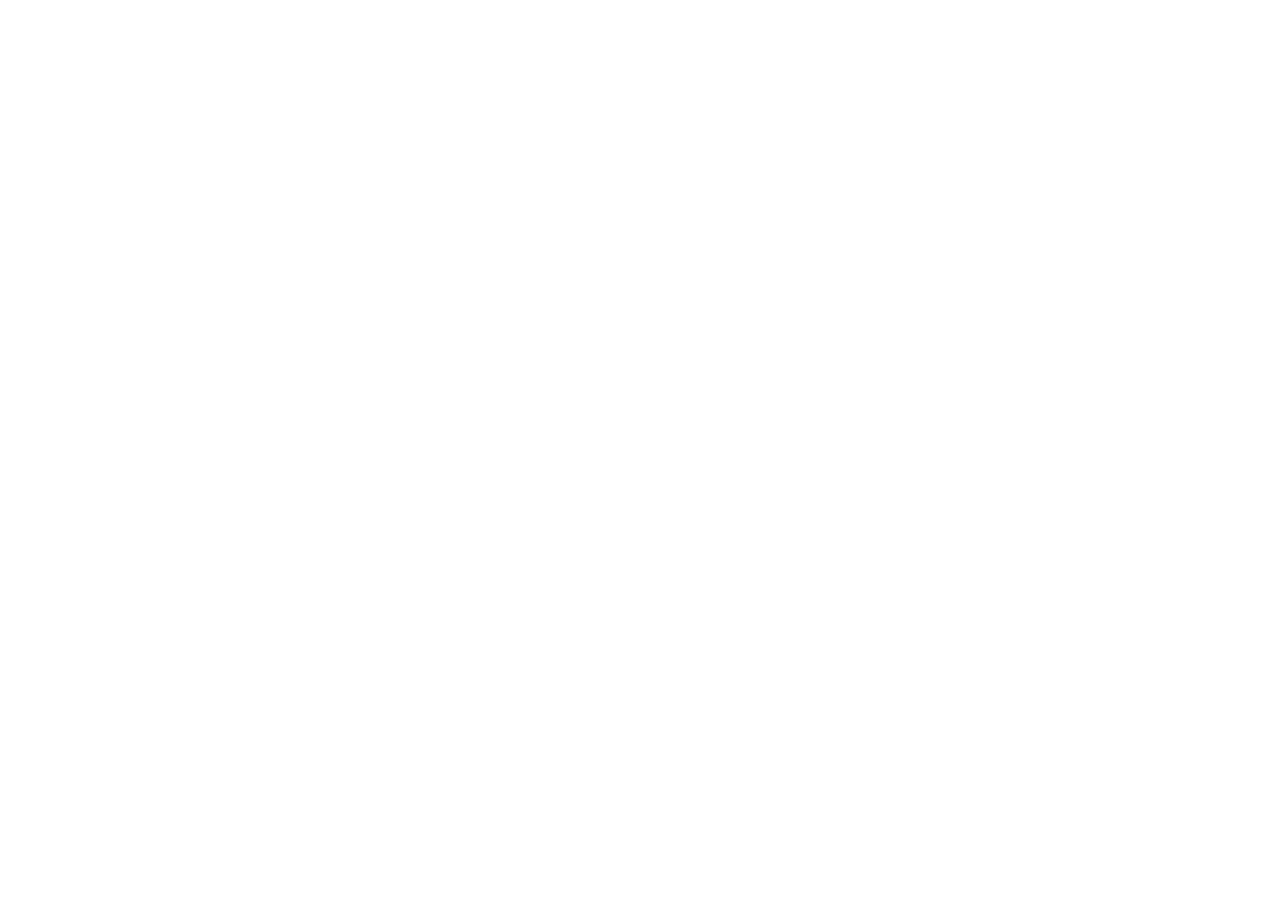
==== index.html @ e4cee1b3 "version-1" ====
<!DOCTYPE html>
<html lang="en">
<head>
    <meta charset="UTF-8">
    <meta http-equiv="X-UA-Compatible" content="IE=edge">
    <meta name="viewport" content="width=device-width, initial-scale=1.0">
    <title>Document</title>
</head>
<body>
    
</body>
</html>
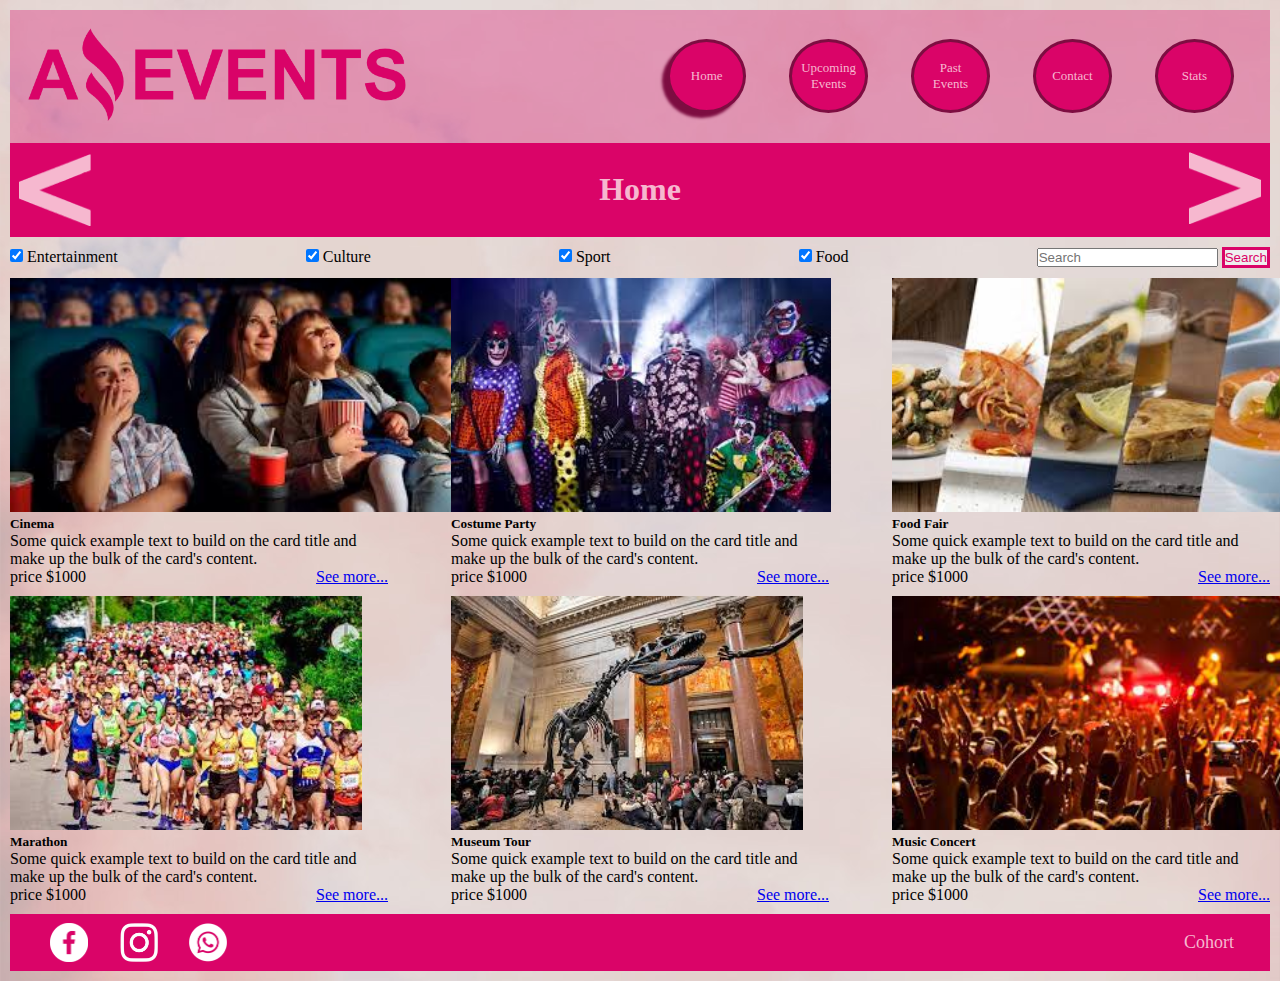
==== commit 93115169: "version-1" ====
--- a/index.html
+++ b/index.html
@@ -4,9 +4,129 @@
     <meta charset="UTF-8">
     <meta http-equiv="X-UA-Compatible" content="IE=edge">
     <meta name="viewport" content="width=device-width, initial-scale=1.0">
-    <title>Document</title>
+    <title>Amazing Events</title>
+    <link rel="shortcut icon" href="./images/favicon.ico.png">
+    <link href="https://cdn.jsdelivr.net/npm/bootstrap@5.3.0-alpha1/dist/css/bootstrap.min.css" rel="stylesheet" integrity="sha384-GLhlTQ8iRABdZLl6O3oVMWSktQOp6b7In1Zl3/Jr59b6EGGoI1aFkw7cmDA6j6gD" crossorigin="anonymous">
+    <link rel="stylesheet" type="text/css" href="css/style.css">
 </head>
 <body>
-    
+    <header>
+        <figure>
+            <img id="logo" src="./images/logo.png" alt="Logo">
+        </figure>
+        <nav>
+            <a id="posicion" href="#">Home</a>
+            <a href="./upcoming.html">Upcoming Events</a>
+            <a href="./past.html">Past Events</a>
+            <a href="./contact.html">Contact</a>
+            <a href="./stats.html">Stats</a>
+        </nav>
+    </header>
+    <main>
+        <div id="titulo">
+            <img id="izq" src="./images/izq.png" alt="izq">
+            <h1>Home</h1>
+            <a href="./upcoming.html"><img id="der" src="./images/der.png" alt="der"></a>
+        </div>
+        <section id="filter">
+            <div class="form-check form-switch">
+                <input class="form-check-input" type="checkbox" role="switch" id="flexSwitchCheckDefault" checked>
+                <label class="form-check-label" for="flexSwitchCheckDefault">Entertainment</label>
+            </div>
+            <div class="form-check form-switch">
+                <input class="form-check-input" type="checkbox" role="switch" id="flexSwitchCheckChecked" checked>
+                <label class="form-check-label" for="flexSwitchCheckChecked">Culture</label>
+            </div>
+            <div class="form-check form-switch">
+                <input class="form-check-input" type="checkbox" role="switch" id="flexSwitchCheckChecked" checked>
+                <label class="form-check-label" for="flexSwitchCheckChecked">Sport</label>
+            </div>
+            <div class="form-check form-switch">
+                <input class="form-check-input" type="checkbox" role="switch" id="flexSwitchCheckChecked" checked>
+                <label class="form-check-label" for="flexSwitchCheckChecked">Food</label>
+            </div>
+            <form class="d-flex" role="search">
+                <input class="form-control me-2" type="search" placeholder="Search" aria-label="Search">
+                <button class="btn btn-outline-success" type="submit">Search</button>
+            </form>
+        </section>
+        <section id="cards">
+            <div class="card">
+                <img src="./images/Cinema.jpg" class="card-img-top" alt="...">
+                <div class="card-body">
+                  <h5 class="card-title">Cinema</h5>
+                  <p class="card-text">Some quick example text to build on the card title and make up the bulk of the card's content.</p>
+                  <div class="price">
+                    <p>price $1000</p>
+                    <a href="./details.html" class="btn btn-primary">See more...</a>
+                  </div>
+                </div>
+            </div>
+            <div class="card">
+                <img src="./images/Costume_Party.jpg" class="card-img-top" alt="...">
+                <div class="card-body">
+                    <h5 class="card-title">Costume Party</h5>
+                    <p class="card-text">Some quick example text to build on the card title and make up the bulk of the card's content.</p>
+                    <div class="price">
+                        <p>price $1000</p>
+                        <a href="./details.html" class="btn btn-primary">See more...</a>
+                    </div>
+                </div>
+            </div>
+            <div class="card">
+                <img src="./images/Food_Fair.jpg" class="card-img-top" alt="...">
+                <div class="card-body">
+                    <h5 class="card-title">Food Fair</h5>
+                    <p class="card-text">Some quick example text to build on the card title and make up the bulk of the card's content.</p>
+                    <div class="price">
+                        <p>price $1000</p>
+                        <a href="./details.html" class="btn btn-primary">See more...</a>
+                    </div>
+                </div>
+            </div>
+            <div class="card">
+                <img src="./images/Marathon.jpg" class="card-img-top" alt="...">
+                <div class="card-body">
+                    <h5 class="card-title">Marathon</h5>
+                    <p class="card-text">Some quick example text to build on the card title and make up the bulk of the card's content.</p>
+                    <div class="price">
+                        <p>price $1000</p>
+                        <a href="./details.html" class="btn btn-primary">See more...</a>
+                    </div>
+                </div>
+            </div>
+            <div class="card">
+                <img src="./images/Museum_Tour.jpg" class="card-img-top" alt="...">
+                <div class="card-body">
+                    <h5 class="card-title">Museum Tour</h5>
+                    <p class="card-text">Some quick example text to build on the card title and make up the bulk of the card's content.</p>
+                    <div class="price">
+                        <p>price $1000</p>
+                        <a href="./details.html" class="btn btn-primary">See more...</a>
+                    </div>
+                </div>
+            </div>
+            <div class="card">
+                <img src="./images/Music_Concert.jpg" class="card-img-top" alt="...">
+                <div class="card-body">
+                    <h5 class="card-title">Music Concert</h5>
+                    <p class="card-text">Some quick example text to build on the card title and make up the bulk of the card's content.</p>
+                    <div class="price">
+                        <p>price $1000</p>
+                        <a href="./details.html" class="btn btn-primary">See more...</a>
+                    </div>
+                </div>
+            </div>
+        </section>
+    </main>
+    <footer>
+        <figure>
+            <img src="./images/facebook.png" alt="face">
+            <img src="./images/instagram.png" alt="ista">
+            <img src="./images/whatsapp.png" alt="wp">
+        </figure>
+        <p>Cohort</p>
+    </footer>
+    <script src="https://cdn.jsdelivr.net/npm/bootstrap@5.3.0-alpha1/dist/js/bootstrap.bundle.min.js" integrity="sha384-w76AqPfDkMBDXo30jS1Sgez6pr3x5MlQ1ZAGC+nuZB+EYdgRZgiwxhTBTkF7CXvN" crossorigin="anonymous"></script>
 </body>
 </html>--- a/css/style.css
+++ b/css/style.css
@@ -0,0 +1,122 @@
+/* -----------Estilos generales----------- */
+*{
+    padding: 0;
+    margin: 0;
+    box-sizing: border-box;
+}
+body{
+    background-image: url(../images/fondo.jpeg);
+    background-size: cover;
+}
+header{
+    display: flex;
+    justify-content: space-between;
+    margin: 10px 10px 0 10px;
+    align-items: center;
+    background-color: rgba(218, 4, 104, 0.32);
+}
+header> figure{
+    width: 30%;
+    margin: 2vh;
+}
+#logo{
+    width: 100%;
+    
+}
+nav{
+    display: flex;
+    flex-wrap: wrap;
+    justify-content: space-between;
+    width: 45%;
+    margin-right: 4vh;
+}
+nav> a{
+    text-decoration: none;
+    border: solid rgba(125, 13, 65, 1);
+    border-radius: 51%;
+    padding: 2vh;
+    background-color: rgba(218, 4, 104, 1);
+    color: rgba(246, 184, 207, 1);
+    font-size: small;
+    width: 14%;
+    display: flex;
+    justify-content: center;
+    align-items: center;
+    text-align: center;
+}
+#posicion{
+    box-shadow: -5px 5px 3px rgb(125, 13, 65)
+}
+#titulo{
+    background-color: rgb(218, 4, 104);
+    margin: 0 10px 10px 10px;
+    display: flex;
+    justify-content: space-between;
+    align-items: center;
+    color: rgba(246, 184, 207, 1);
+}
+#der, #izq{
+    width: 8vh;
+    height: 8vh;
+    margin: 1vh;
+}
+footer{
+    background-color: rgb(218, 4, 104);
+    display: flex;
+    margin: 10px;
+
+}
+footer{
+    display: flex;
+    justify-content: space-between;
+}
+footer> figure{
+    width: 19%;
+    margin: 1vh 0 1vh 1vh ;
+    display: flex;
+    justify-content: space-evenly;
+}
+footer> figure> img{
+    width: 16%;
+}
+footer> p{
+    margin: 0 4vh 0 0;
+    display: flex;
+    align-items: center;
+    color: rgb(246, 184, 207);
+    font-size: large;
+}
+
+/* -----------Home----------- */
+#cards{
+    margin: 10px;
+    display: flex;
+    flex-wrap: wrap;
+    justify-content: space-between;
+    gap: 10px;
+}
+.card{
+    width: 30%;
+}
+.card-img-top{
+    height: 26vh;
+}
+.price{
+    display: flex;
+    justify-content: space-between;
+}
+.price> p{
+    margin: 0;
+    display: flex;
+    align-items: center;
+}
+#filter{
+    margin: 10px;
+    display: flex;
+    justify-content: space-between;
+    align-items: center;
+}
+.btn-outline-success{
+    border: solid rgb(218, 4, 104);
+    color: rgb(218, 4, 104);
+}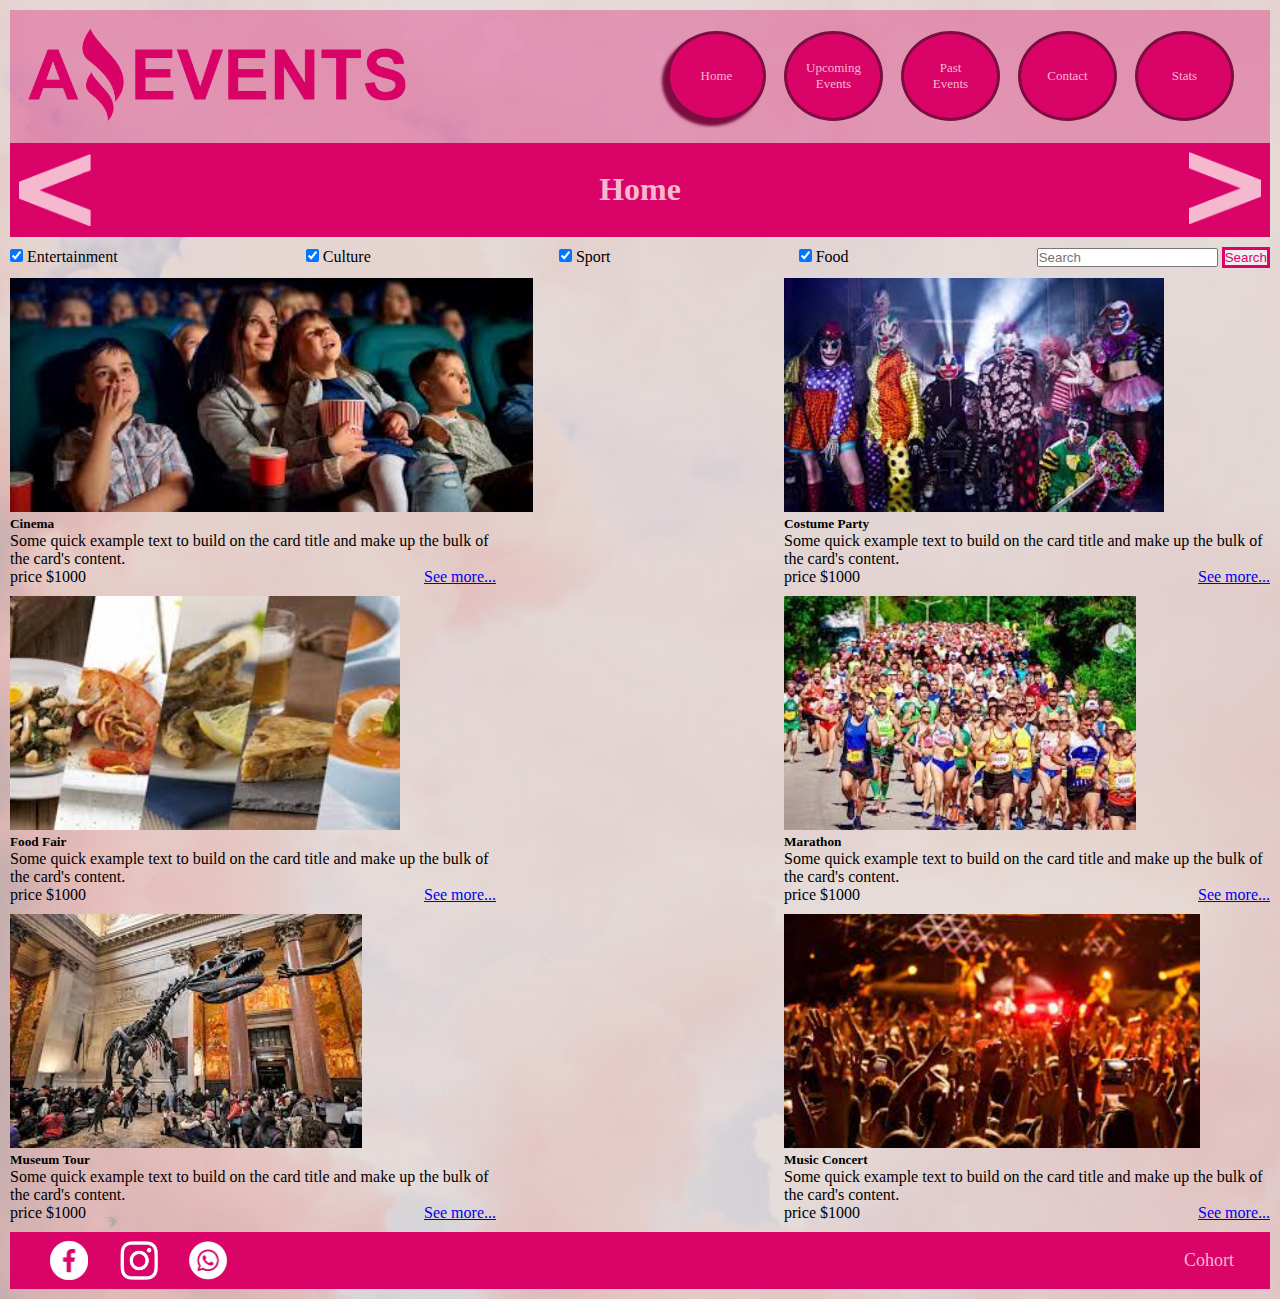
==== commit 239deef8: "version-2" ====
--- a/index.html
+++ b/index.html
@@ -128,5 +128,7 @@
         <p>Cohort</p>
     </footer>
     <script src="https://cdn.jsdelivr.net/npm/bootstrap@5.3.0-alpha1/dist/js/bootstrap.bundle.min.js" integrity="sha384-w76AqPfDkMBDXo30jS1Sgez6pr3x5MlQ1ZAGC+nuZB+EYdgRZgiwxhTBTkF7CXvN" crossorigin="anonymous"></script>
+    <script src="./scripts/data.js"></script>
+    <script src="./scripts/index.js"></script>
 </body>
 </html>--- a/css/style.css
+++ b/css/style.css
@@ -38,7 +38,8 @@
     background-color: rgba(218, 4, 104, 1);
     color: rgba(246, 184, 207, 1);
     font-size: small;
-    width: 14%;
+    width: 11vh;
+    height: 10vh;
     display: flex;
     justify-content: center;
     align-items: center;
@@ -96,7 +97,7 @@
     gap: 10px;
 }
 .card{
-    width: 30%;
+    width: 54vh;
 }
 .card-img-top{
     height: 26vh;
@@ -119,4 +120,63 @@
 .btn-outline-success{
     border: solid rgb(218, 4, 104);
     color: rgb(218, 4, 104);
+}
+/* -----------Contact----------- */
+.mb-3, .col-12{
+    margin: 10px;
+}
+.col-12{
+    display: flex;
+    justify-content: flex-end;
+    width: 91%;
+}
+/* -----------Stats----------- */
+table{
+    margin: 10px;
+    text-align: center;
+    border: solid rgba(125, 13, 65, 1);
+}
+thead{
+    background-color: rgba(218, 4, 104, 0.1);
+    border-bottom: solid rgba(125, 13, 65, 1);
+    border-top: solid rgba(125, 13, 65, 1);
+    height: 32px;
+}
+td{
+    border-left: solid rgba(125, 13, 65, 1);
+    height: 32px;
+    width: 30%;
+}
+/* -----------Media queries----------- */
+@media only screen and (min-width: 320px) and (max-width:425px){
+    header{
+        flex-direction: column;
+        margin: 0;
+    }
+    header> figure{
+        width: 50%;
+    }
+    nav{
+        width: 90%;
+        margin-right: 0;
+        justify-content: space-around;
+    }
+    #titulo{
+        margin: 0;
+    }
+    #filter{
+        display: flex;
+        flex-wrap: wrap;
+        justify-content: space-evenly;
+    }
+    footer> figure{
+        width: 20%;
+        margin: 0.5vh 0 0.5vh 0.5vh;
+    }
+    footer> figure> img{
+        width: 27%;
+    }
+    footer> p{
+        margin: 0 2vh 0 0;
+    }
 }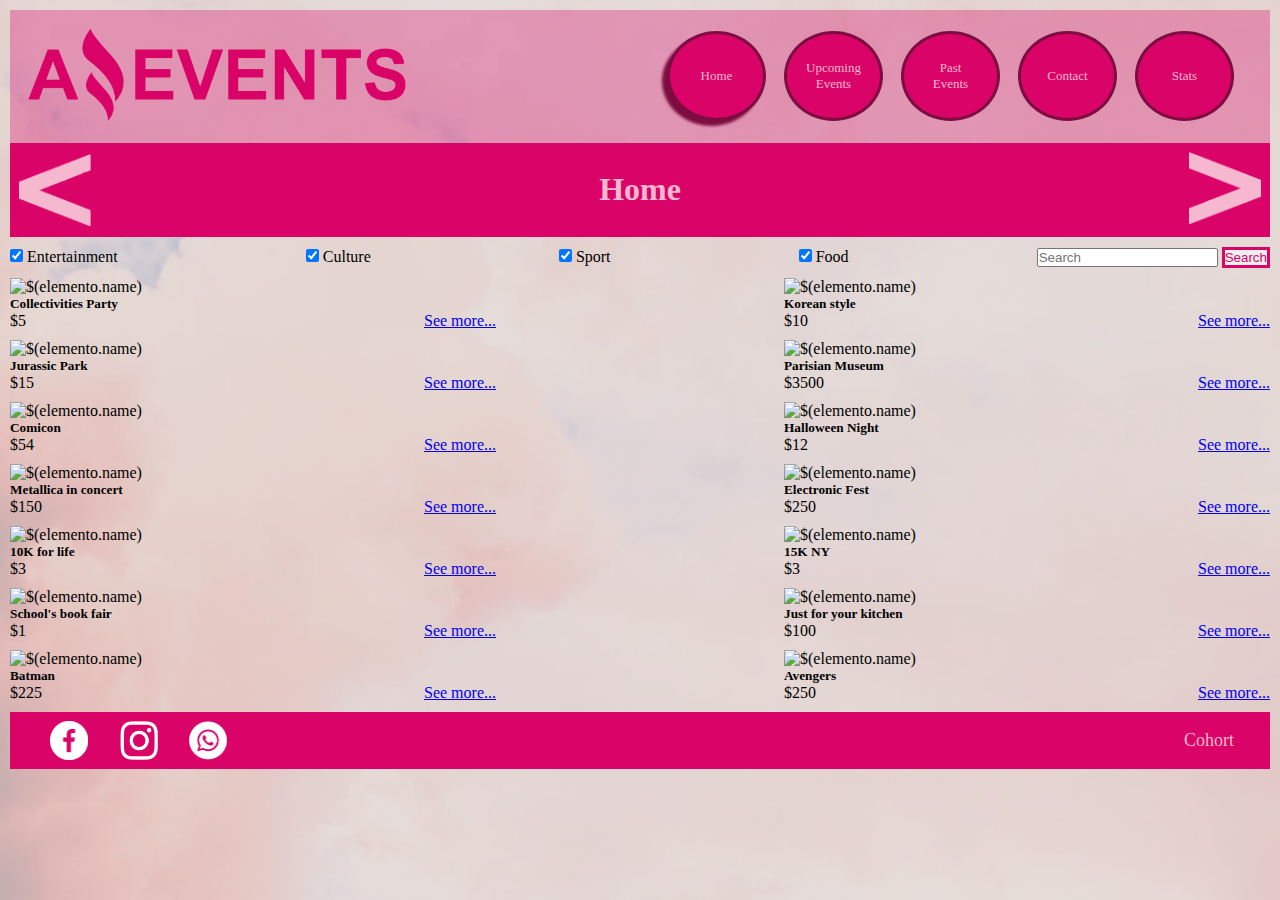
==== commit c1697b46: "version-2" ====
--- a/index.html
+++ b/index.html
@@ -51,72 +51,7 @@
             </form>
         </section>
         <section id="cards">
-            <div class="card">
-                <img src="./images/Cinema.jpg" class="card-img-top" alt="...">
-                <div class="card-body">
-                  <h5 class="card-title">Cinema</h5>
-                  <p class="card-text">Some quick example text to build on the card title and make up the bulk of the card's content.</p>
-                  <div class="price">
-                    <p>price $1000</p>
-                    <a href="./details.html" class="btn btn-primary">See more...</a>
-                  </div>
-                </div>
-            </div>
-            <div class="card">
-                <img src="./images/Costume_Party.jpg" class="card-img-top" alt="...">
-                <div class="card-body">
-                    <h5 class="card-title">Costume Party</h5>
-                    <p class="card-text">Some quick example text to build on the card title and make up the bulk of the card's content.</p>
-                    <div class="price">
-                        <p>price $1000</p>
-                        <a href="./details.html" class="btn btn-primary">See more...</a>
-                    </div>
-                </div>
-            </div>
-            <div class="card">
-                <img src="./images/Food_Fair.jpg" class="card-img-top" alt="...">
-                <div class="card-body">
-                    <h5 class="card-title">Food Fair</h5>
-                    <p class="card-text">Some quick example text to build on the card title and make up the bulk of the card's content.</p>
-                    <div class="price">
-                        <p>price $1000</p>
-                        <a href="./details.html" class="btn btn-primary">See more...</a>
-                    </div>
-                </div>
-            </div>
-            <div class="card">
-                <img src="./images/Marathon.jpg" class="card-img-top" alt="...">
-                <div class="card-body">
-                    <h5 class="card-title">Marathon</h5>
-                    <p class="card-text">Some quick example text to build on the card title and make up the bulk of the card's content.</p>
-                    <div class="price">
-                        <p>price $1000</p>
-                        <a href="./details.html" class="btn btn-primary">See more...</a>
-                    </div>
-                </div>
-            </div>
-            <div class="card">
-                <img src="./images/Museum_Tour.jpg" class="card-img-top" alt="...">
-                <div class="card-body">
-                    <h5 class="card-title">Museum Tour</h5>
-                    <p class="card-text">Some quick example text to build on the card title and make up the bulk of the card's content.</p>
-                    <div class="price">
-                        <p>price $1000</p>
-                        <a href="./details.html" class="btn btn-primary">See more...</a>
-                    </div>
-                </div>
-            </div>
-            <div class="card">
-                <img src="./images/Music_Concert.jpg" class="card-img-top" alt="...">
-                <div class="card-body">
-                    <h5 class="card-title">Music Concert</h5>
-                    <p class="card-text">Some quick example text to build on the card title and make up the bulk of the card's content.</p>
-                    <div class="price">
-                        <p>price $1000</p>
-                        <a href="./details.html" class="btn btn-primary">See more...</a>
-                    </div>
-                </div>
-            </div>
+           
         </section>
     </main>
     <footer>
--- a/css/style.css
+++ b/css/style.css
@@ -161,6 +161,9 @@
         margin-right: 0;
         justify-content: space-around;
     }
+    nav> a{
+        margin: 0.5vh;
+    }
     #titulo{
         margin: 0;
     }
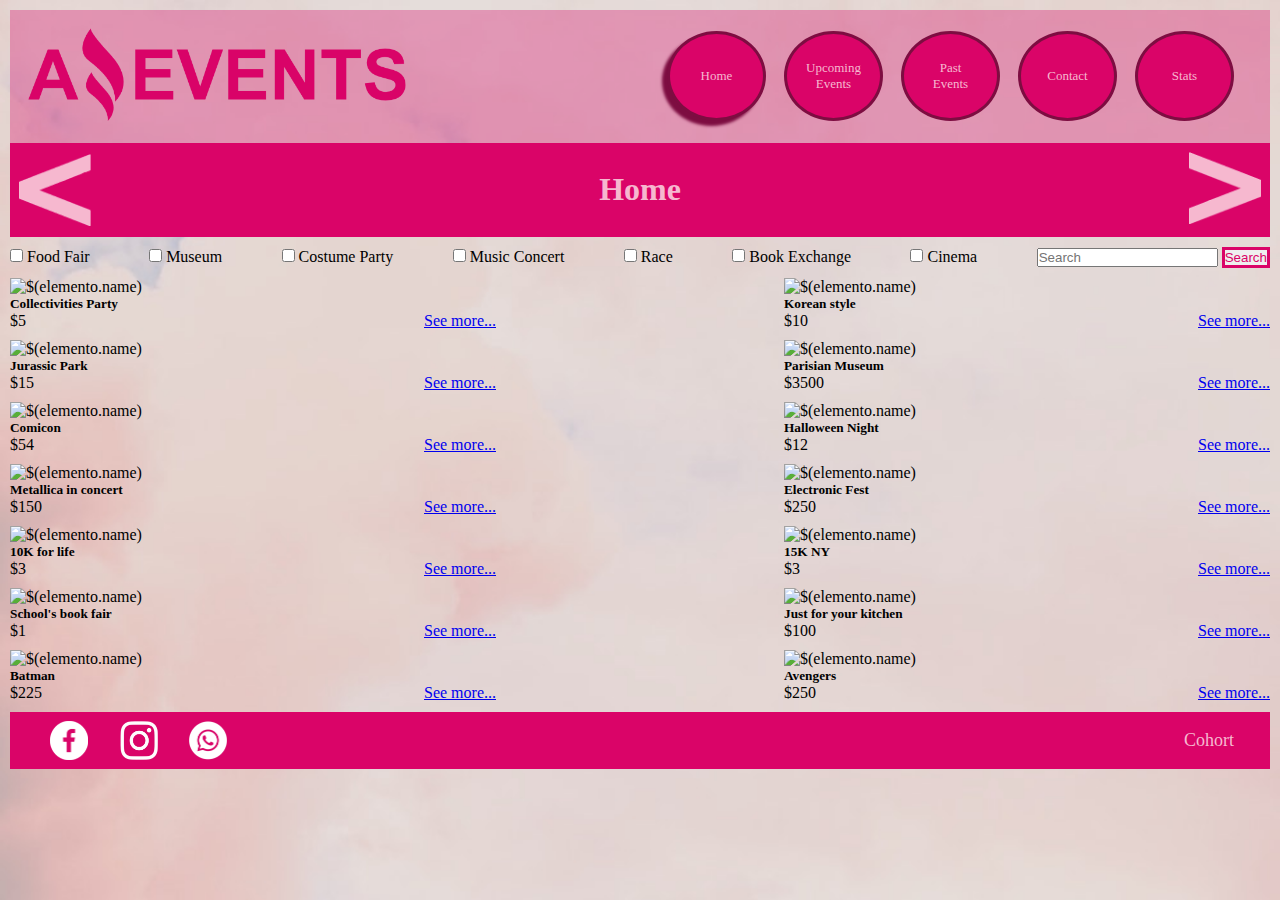
==== commit 19fb0f63: "version-3" ====
--- a/index.html
+++ b/index.html
@@ -30,20 +30,32 @@
         </div>
         <section id="filter">
             <div class="form-check form-switch">
-                <input class="form-check-input" type="checkbox" role="switch" id="flexSwitchCheckDefault" checked>
-                <label class="form-check-label" for="flexSwitchCheckDefault">Entertainment</label>
+                <input class="form-check-input" type="checkbox" role="switch" id="foodfair" value="Food Fair">
+                <label class="form-check-label" for="flexSwitchCheckDefault">Food Fair</label>
             </div>
             <div class="form-check form-switch">
-                <input class="form-check-input" type="checkbox" role="switch" id="flexSwitchCheckChecked" checked>
-                <label class="form-check-label" for="flexSwitchCheckChecked">Culture</label>
+                <input class="form-check-input" type="checkbox" role="switch" id="museum" value="Museum">
+                <label class="form-check-label" for="flexSwitchCheckChecked">Museum</label>
             </div>
             <div class="form-check form-switch">
-                <input class="form-check-input" type="checkbox" role="switch" id="flexSwitchCheckChecked" checked>
-                <label class="form-check-label" for="flexSwitchCheckChecked">Sport</label>
+                <input class="form-check-input" type="checkbox" role="switch" id="costumeparty" value="Costume Party">
+                <label class="form-check-label" for="flexSwitchCheckChecked">Costume Party</label>
             </div>
             <div class="form-check form-switch">
-                <input class="form-check-input" type="checkbox" role="switch" id="flexSwitchCheckChecked" checked>
-                <label class="form-check-label" for="flexSwitchCheckChecked">Food</label>
+                <input class="form-check-input" type="checkbox" role="switch" id="musicconcert" value="Music Concert">
+                <label class="form-check-label" for="flexSwitchCheckChecked">Music Concert</label>
+            </div>
+            <div class="form-check form-switch">
+                <input class="form-check-input" type="checkbox" role="switch" id="race" value="Race">
+                <label class="form-check-label" for="flexSwitchCheckChecked">Race</label>
+            </div>
+            <div class="form-check form-switch">
+                <input class="form-check-input" type="checkbox" role="switch" id="bookexchange" value="Book Exchange">
+                <label class="form-check-label" for="flexSwitchCheckChecked">Book Exchange</label>
+            </div>
+            <div class="form-check form-switch">
+                <input class="form-check-input" type="checkbox" role="switch" id="bookexchange" value="Cinema">
+                <label class="form-check-label" for="flexSwitchCheckChecked">Cinema</label>
             </div>
             <form class="d-flex" role="search">
                 <input class="form-control me-2" type="search" placeholder="Search" aria-label="Search">
@@ -64,6 +76,7 @@
     </footer>
     <script src="https://cdn.jsdelivr.net/npm/bootstrap@5.3.0-alpha1/dist/js/bootstrap.bundle.min.js" integrity="sha384-w76AqPfDkMBDXo30jS1Sgez6pr3x5MlQ1ZAGC+nuZB+EYdgRZgiwxhTBTkF7CXvN" crossorigin="anonymous"></script>
     <script src="./scripts/data.js"></script>
+    <script src="./scripts/main.js"></script>
     <script src="./scripts/index.js"></script>
 </body>
 </html>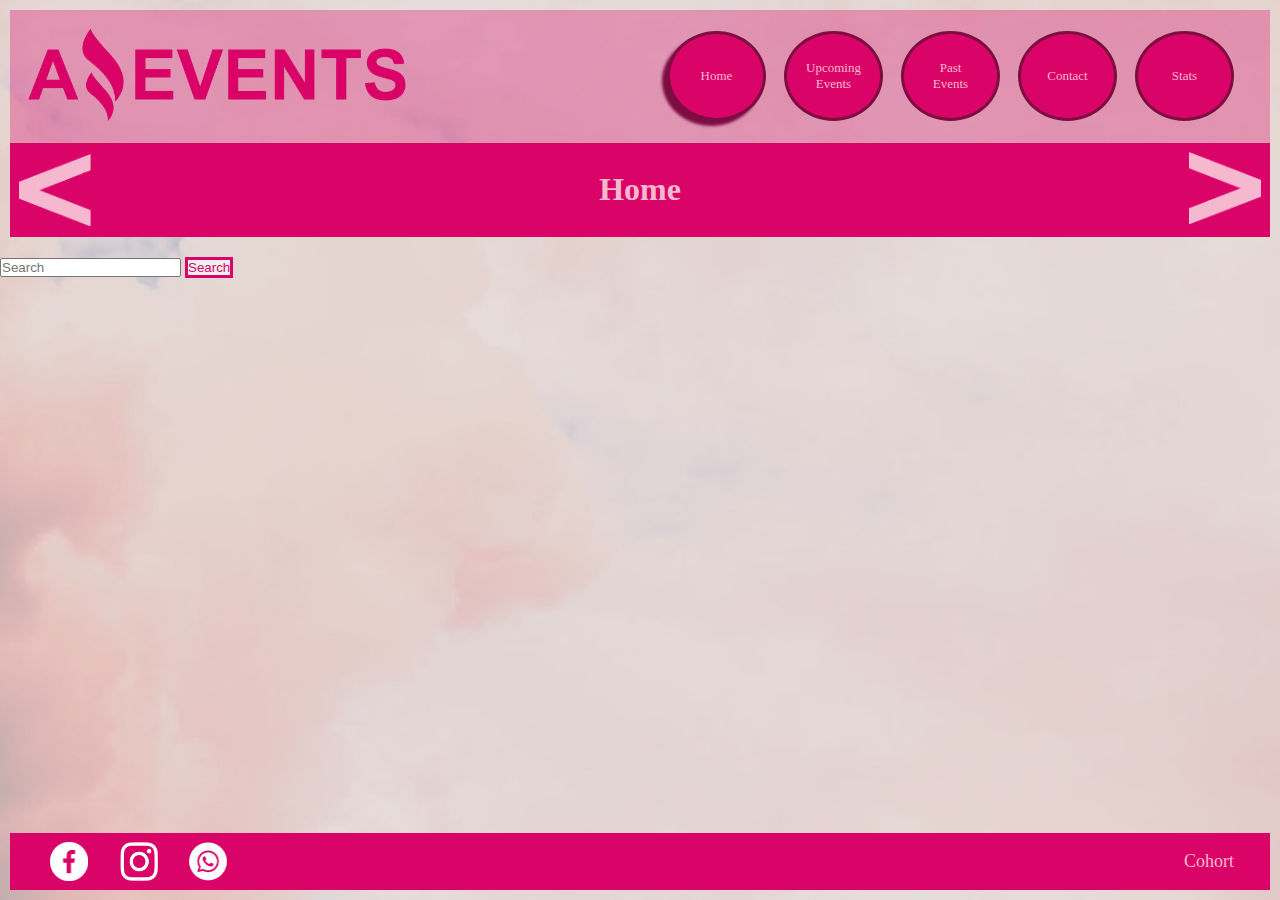
==== commit 2e567594: "version-4" ====
--- a/index.html
+++ b/index.html
@@ -28,40 +28,18 @@
             <h1>Home</h1>
             <a href="./upcoming.html"><img id="der" src="./images/der.png" alt="der"></a>
         </div>
-        <section id="filter">
-            <div class="form-check form-switch">
-                <input class="form-check-input" type="checkbox" role="switch" id="foodfair" value="Food Fair">
-                <label class="form-check-label" for="flexSwitchCheckDefault">Food Fair</label>
-            </div>
-            <div class="form-check form-switch">
-                <input class="form-check-input" type="checkbox" role="switch" id="museum" value="Museum">
-                <label class="form-check-label" for="flexSwitchCheckChecked">Museum</label>
-            </div>
-            <div class="form-check form-switch">
-                <input class="form-check-input" type="checkbox" role="switch" id="costumeparty" value="Costume Party">
-                <label class="form-check-label" for="flexSwitchCheckChecked">Costume Party</label>
-            </div>
-            <div class="form-check form-switch">
-                <input class="form-check-input" type="checkbox" role="switch" id="musicconcert" value="Music Concert">
-                <label class="form-check-label" for="flexSwitchCheckChecked">Music Concert</label>
-            </div>
-            <div class="form-check form-switch">
-                <input class="form-check-input" type="checkbox" role="switch" id="race" value="Race">
-                <label class="form-check-label" for="flexSwitchCheckChecked">Race</label>
-            </div>
-            <div class="form-check form-switch">
-                <input class="form-check-input" type="checkbox" role="switch" id="bookexchange" value="Book Exchange">
-                <label class="form-check-label" for="flexSwitchCheckChecked">Book Exchange</label>
-            </div>
-            <div class="form-check form-switch">
-                <input class="form-check-input" type="checkbox" role="switch" id="bookexchange" value="Cinema">
-                <label class="form-check-label" for="flexSwitchCheckChecked">Cinema</label>
-            </div>
-            <form class="d-flex" role="search">
-                <input class="form-control me-2" type="search" placeholder="Search" aria-label="Search">
-                <button class="btn btn-outline-success" type="submit">Search</button>
-            </form>
-        </section>
+        <div class="buscador">
+            <section id="filter">
+            
+            </section>
+            <section>
+                <form class="d-flex" role="search">
+                    <input class="form-control me-2" type="search" placeholder="Search" aria-label="Search">
+                    <button class="btn btn-outline-success" type="submit">Search</button>
+                </form>
+            </section>
+        </div>
+        
         <section id="cards">
            
         </section>
--- a/css/style.css
+++ b/css/style.css
@@ -7,6 +7,9 @@
 body{
     background-image: url(../images/fondo.jpeg);
     background-size: cover;
+    display: flex;
+    flex-direction: column;
+    min-height: 100vh;
 }
 header{
     display: flex;
@@ -56,6 +59,15 @@
     align-items: center;
     color: rgba(246, 184, 207, 1);
 }
+#tituloDetails{
+    background-color: rgb(218, 4, 104);
+    margin: 0 10px 10px 10px;
+    display: flex;
+    justify-content: space-around;
+    align-items: center;
+    color: rgba(246, 184, 207, 1);
+    height: 10vh;
+}
 #der, #izq{
     width: 8vh;
     height: 8vh;
@@ -65,7 +77,7 @@
     background-color: rgb(218, 4, 104);
     display: flex;
     margin: 10px;
-
+    margin-top: auto;
 }
 footer{
     display: flex;
@@ -147,11 +159,47 @@
     height: 32px;
     width: 30%;
 }
+/* -----------Details----------- */
+#detailsCards{
+    margin: 10px;
+    margin-top: 30px;
+}
+.detailsCard{
+    display: flex;
+    flex-direction: row;
+}
+.detailsCard> .card-img-top{
+    width: 35%;
+    height: 50vh;
+}
+.detailsCard> .card-body{
+    width: 40%;
+    margin-left: 25px;
+}
+.details-title{
+    color:rgb(218, 4, 104);
+    font-size: x-large;
+    text-shadow: 0px 2px 7px rgb(125, 13, 65);
+    margin-bottom: 18px;
+}
+.details-price{
+    display: flex;
+    justify-content: space-around;
+    align-items: center;
+}
+.details-price> #price{
+    border: solid rgba(125, 13, 65, 1);
+    background-color: rgba(218, 4, 104, 1);
+    color: rgba(246, 184, 207, 1);
+    border-radius: 50%;
+    padding: 2vh;
+}
+
 /* -----------Media queries----------- */
-@media only screen and (min-width: 320px) and (max-width:425px){
+@media only screen and (min-width: 320px) and (max-width:768px){
     header{
         flex-direction: column;
-        margin: 0;
+        
     }
     header> figure{
         width: 50%;
@@ -164,14 +212,17 @@
     nav> a{
         margin: 0.5vh;
     }
-    #titulo{
-        margin: 0;
-    }
     #filter{
         display: flex;
         flex-wrap: wrap;
         justify-content: space-evenly;
     }
+    #cards{
+        justify-content: space-around;
+    }
+    .card{
+        width: 46vh;
+    }
     footer> figure{
         width: 20%;
         margin: 0.5vh 0 0.5vh 0.5vh;
@@ -182,4 +233,18 @@
     footer> p{
         margin: 0 2vh 0 0;
     }
+    .detailsCard{
+        display: flex;
+        flex-direction: column;
+    }
+    .detailsCard> .card-img-top{
+        width: 100%;
+        height: 25vh;
+    }
+    .detailsCard> .card-body{
+        display: flex;
+        flex-direction: column;
+        width: 100%;
+        margin-left: 0;
+    }
 }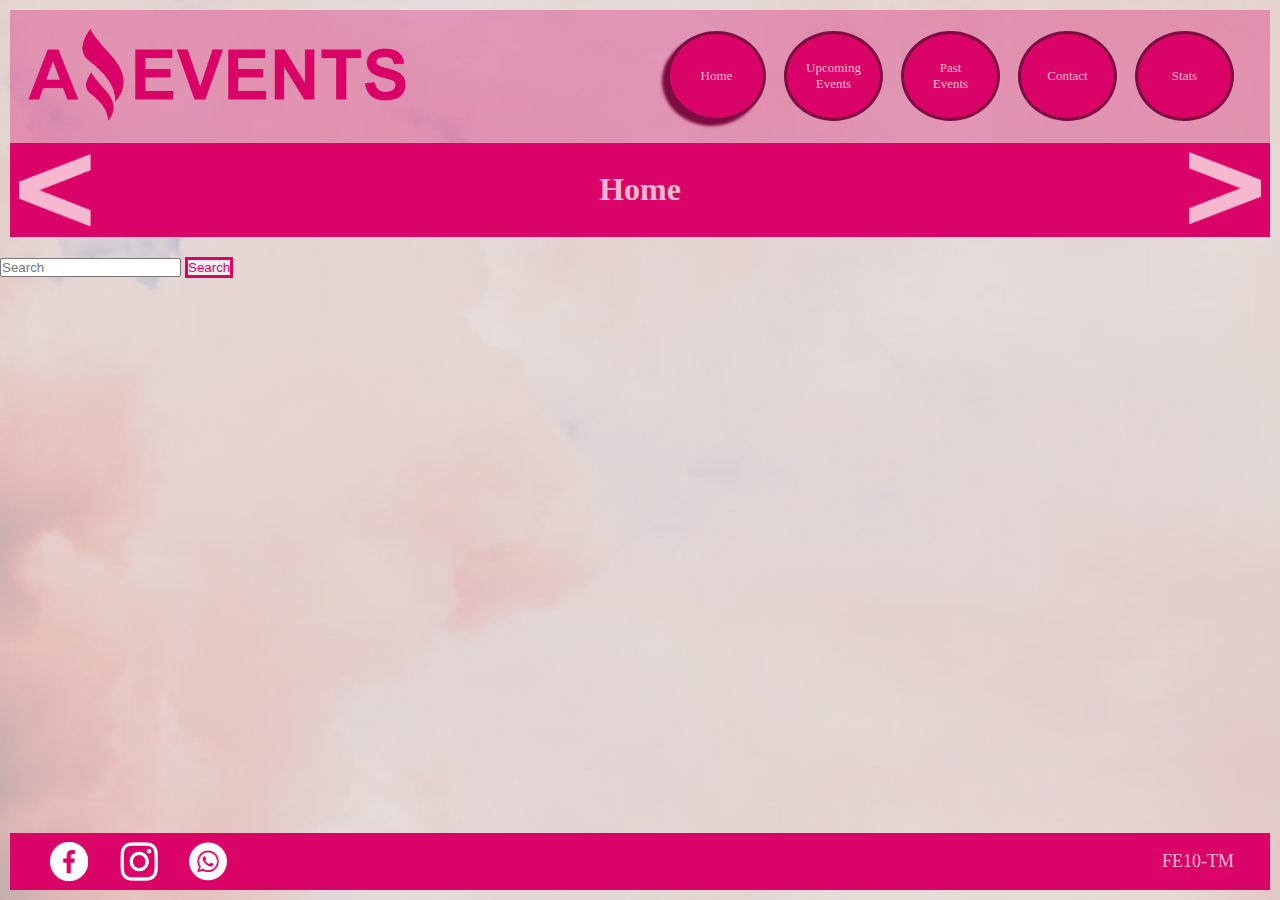
==== commit a3951326: "version-4" ====
--- a/index.html
+++ b/index.html
@@ -50,7 +50,7 @@
             <img src="./images/instagram.png" alt="ista">
             <img src="./images/whatsapp.png" alt="wp">
         </figure>
-        <p>Cohort</p>
+        <p>FE10-TM</p>
     </footer>
     <script src="https://cdn.jsdelivr.net/npm/bootstrap@5.3.0-alpha1/dist/js/bootstrap.bundle.min.js" integrity="sha384-w76AqPfDkMBDXo30jS1Sgez6pr3x5MlQ1ZAGC+nuZB+EYdgRZgiwxhTBTkF7CXvN" crossorigin="anonymous"></script>
     <script src="./scripts/data.js"></script>
